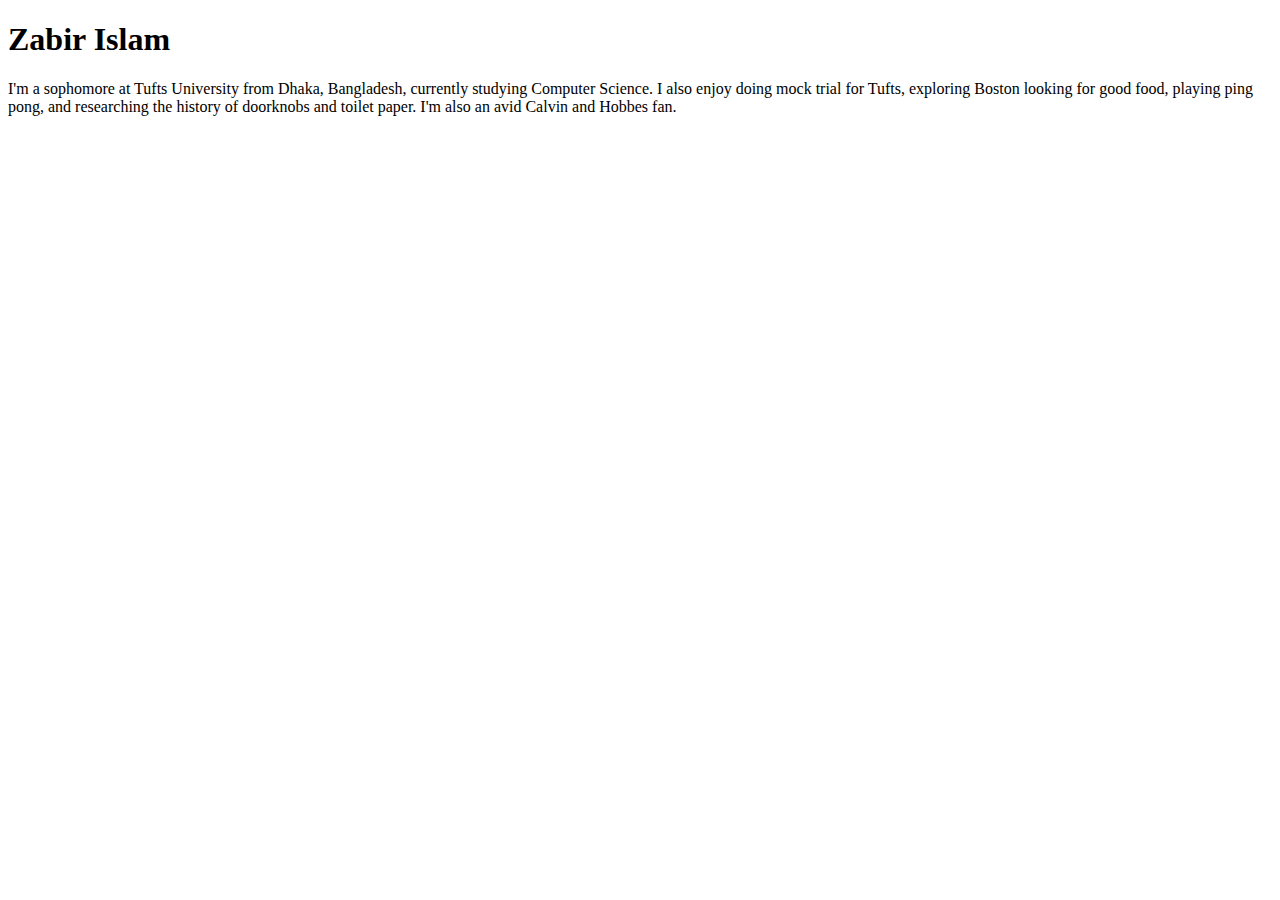
==== bio.html @ a5c723b2 "Added bio file and link to bio in index" ====
<!DOCTYPE html>
<html>
<head>
<title>
About Zabir Islam
</title>
<meta charset="utf-8"/>
</head>

<body>
	<h1>Zabir Islam</h1>
	<p>I'm a sophomore at Tufts University from Dhaka, Bangladesh, currently studying Computer Science. I also enjoy doing mock trial for Tufts, exploring Boston looking for good food, playing ping pong, and researching the history of doorknobs and toilet paper. I'm also an avid Calvin and Hobbes fan.</p>
</body>
</html>
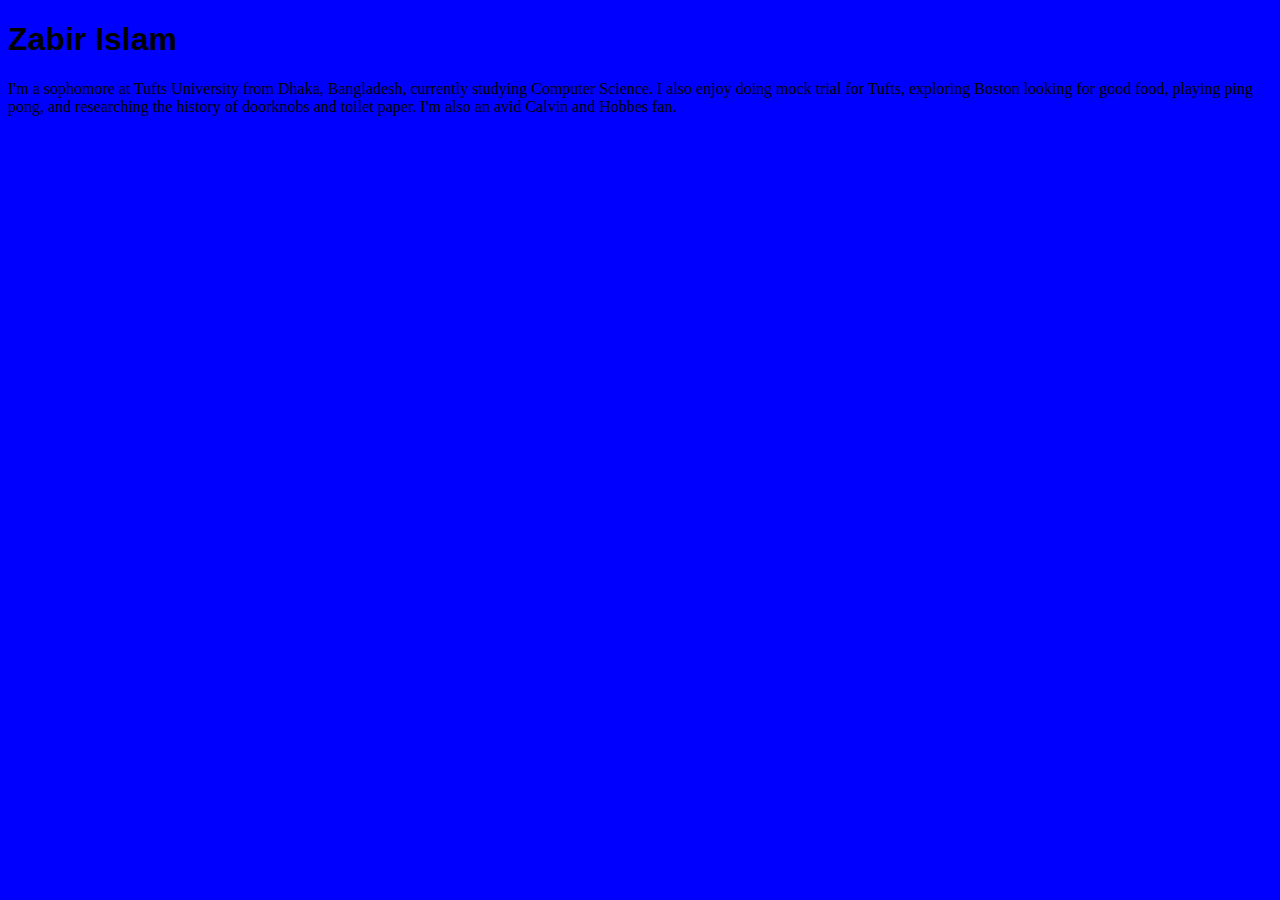
==== commit af304c24: "Added readme and stylesheet, and linked to stylesheet" ====
--- a/bio.html
+++ b/bio.html
@@ -5,6 +5,7 @@
 About Zabir Islam
 </title>
 <meta charset="utf-8"/>
+<link rel="stylesheet" href="stylesheet.css" />
 </head>
 
 <body>
--- a/stylesheet.css
+++ b/stylesheet.css
@@ -0,0 +1,28 @@
+body {
+	background-color: blue;	
+	text-align: left;
+	font-family: "Times New Roman", Times, serif;
+	font-size: 12;
+}
+
+h1 {
+	text-align: left;
+	font-family: Impact, Charcoal, sans-serif;
+	font-size: 18;
+}
+
+h2 {
+	font-size: 16;
+}
+
+h3 {
+	font-size: 14
+}
+
+.stress {
+	font-weight: bold;
+}
+
+.data {
+	text-align: right;
+}
